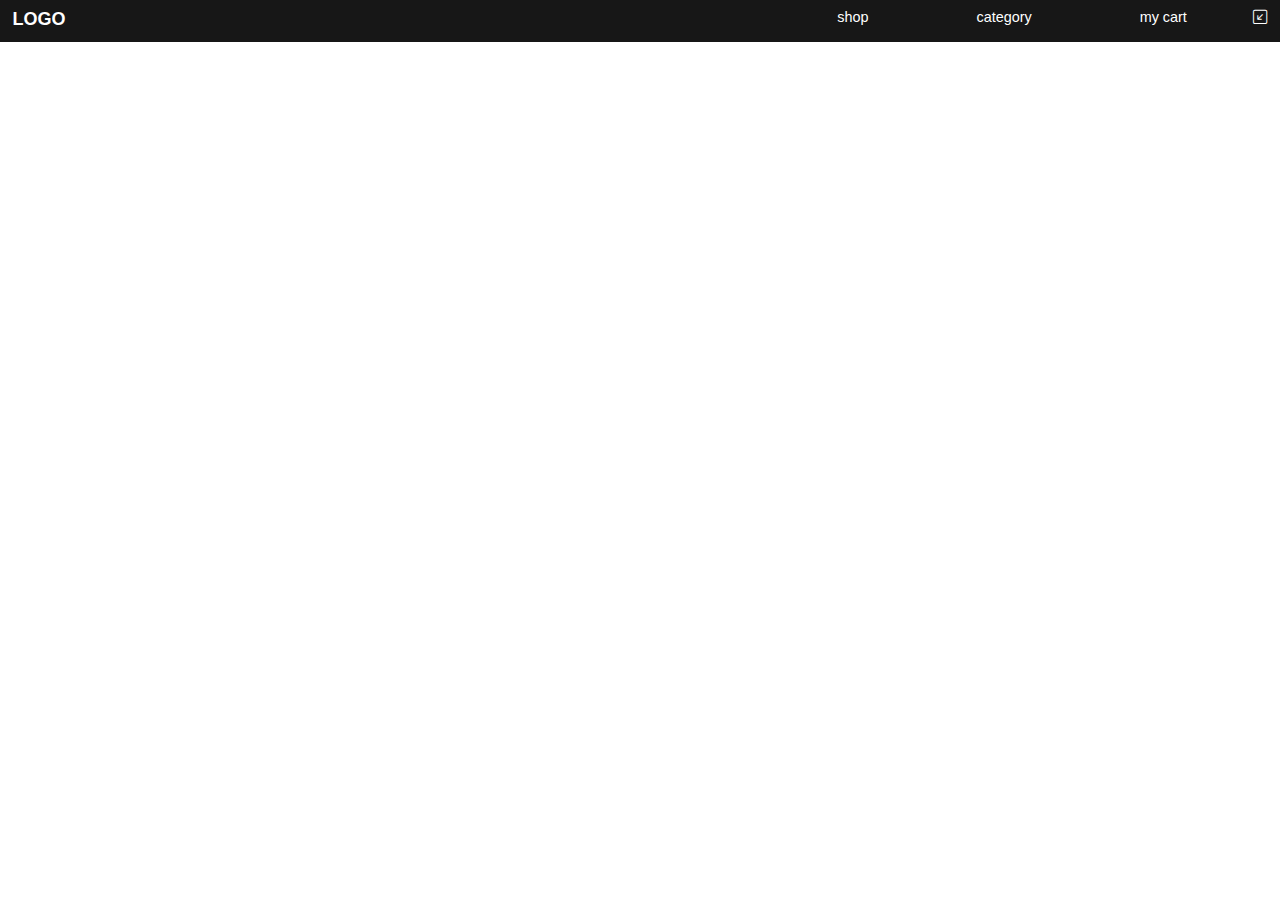
==== page/category.html @ be0bd938 "shoppage tag" ====
<!DOCTYPE html>
<html lang="en">
<head>
    <meta charset="UTF-8">
    <meta name="viewport" content="width=\, initial-scale=1.0">
    <title>Document</title>
    <link rel="stylesheet" href="https://cdn.jsdelivr.net/npm/bootstrap-icons@1.10.5/font/bootstrap-icons.css">
    <link rel="stylesheet" href="../style/grobal.css">
    <link rel="stylesheet" href="../style/navigation.css">
    <link rel="stylesheet" href="../style/category.css">
</head>
<body>
    <!-- navigation bar -->

    
    <script src="../script/navigation.js"></script>
    <script src="../script/category.js"></script>
</body>
</html>
---- style/grobal.css ----
* {
    margin: 0px;
    padding: 0px;
    box-sizing: border-box;
}
html, body {
    height: 100%;
    font-size: 18px;
    font-family: Arial, Helvetica, sans-serif;
}
.text-warning {
    color: rgb(212, 42, 42);
    font-size: .55rem;
    font-weight: bold;
    margin: .2rem 1rem 0 0;
    text-align: end;
}
---- style/navigation.css ----
.navigation {
    display: flex;
    justify-content: space-between;
    background-color: rgb(23, 23, 23);
    color: white;
}
div[class="navigation-logo"] {
    display: block;
    font-weight: bold;
}
ul[class="navigation-menu"] {
    display: flex;
    list-style-type: none;
    font-size: .8rem;
}
.navigation-items {
    display: block;
    padding: 0.5rem 0rem;
    color: white;
    text-decoration: none;
    cursor: pointer;
}
div[class="navigation-items"] {
    border-bottom: rgb(23, 23, 23) solid 3px;
    padding-left: .7rem;
    padding-right: .7rem;
}
a[class="navigation-items"] {
    border-bottom: rgb(23, 23, 23) solid 3px;
    padding-left: 3rem;
    padding-right: 3rem;
}
a[class="navigation-items"]:hover {
    border-bottom: white solid 3px;
}
div[class="navigation-items"] {
    text-transform: uppercase;
}
/* dropdown */
.dropdown {
    position: relative;
    display: none;
}
.visible {
    display: block;
}
ul[class="dropdown-content"] {
    width: 10rem;
    position: absolute;
    padding: .3rem 0rem;
    top: 0px;
    right: 0px;
    z-index: 1;
    overflow: auto;
    background-color: black;
    color: white;
    list-style-type: none;
    cursor: pointer;
}
.dropdown-content a {
    display: block;
    text-decoration: none;
    color: white;
    padding: .2rem 2rem;
    border-bottom: black solid 3px;
}
.dropdown-content a:hover {
    border-bottom: white solid 3px;
}
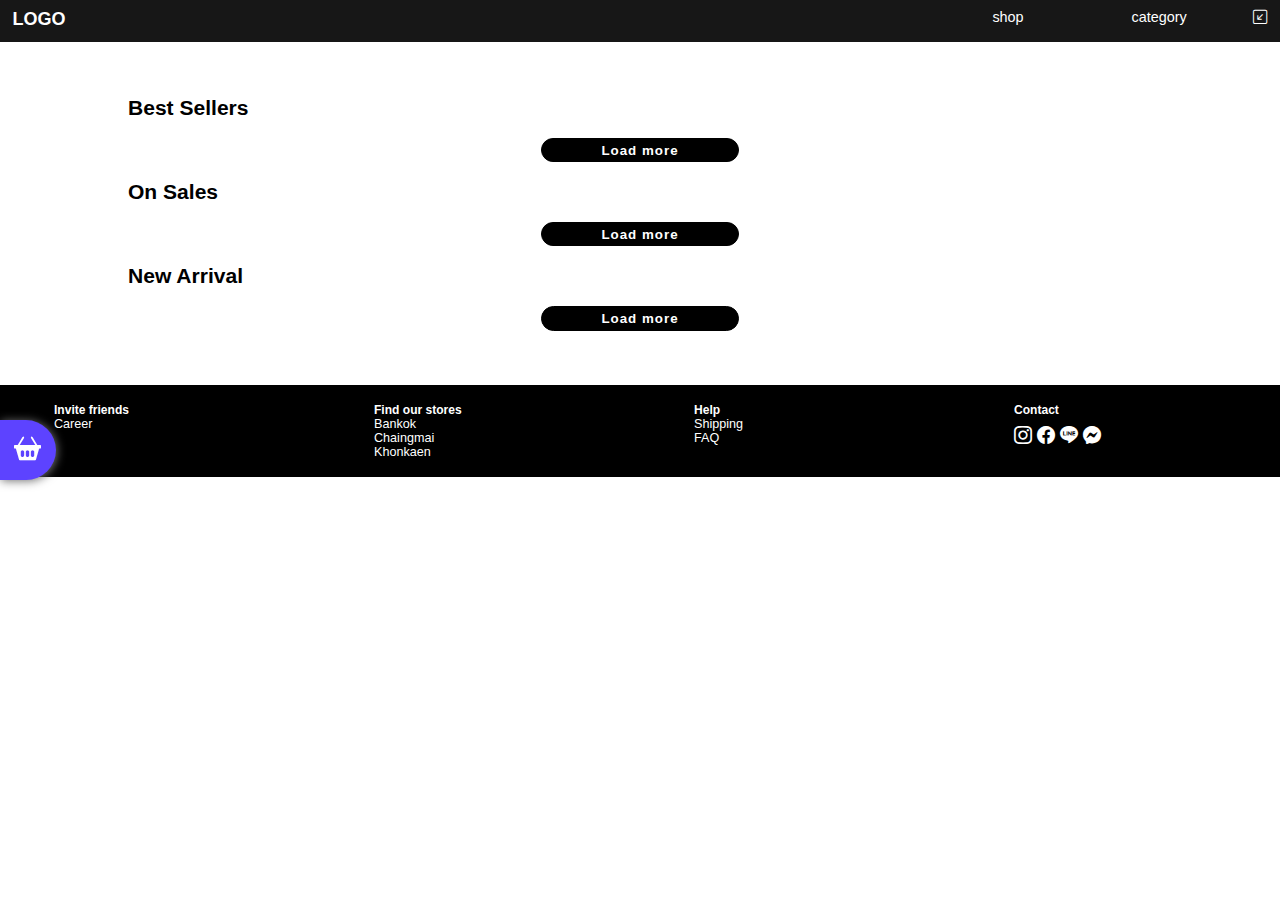
==== commit 149f0430: "add icon in input" ====
--- a/page/category.html
+++ b/page/category.html
@@ -7,13 +7,176 @@
     <link rel="stylesheet" href="https://cdn.jsdelivr.net/npm/bootstrap-icons@1.10.5/font/bootstrap-icons.css">
     <link rel="stylesheet" href="../style/grobal.css">
     <link rel="stylesheet" href="../style/navigation.css">
+    <link rel="stylesheet" href="../style/cart.css">
     <link rel="stylesheet" href="../style/category.css">
 </head>
 <body>
     <!-- navigation bar -->
 
+    <button id="navCart" class="basket">
+        <i class="bi bi-basket2-fill"></i>
+    </button>
+
+    <div id="backdrop" class="backdrop">
+        <div id="modalCart" class="card card-padding">
+            <div class="card-header">
+                <div class="x-square-icon">
+                    <i class="bi bi-x-square-fill"></i>
+                </div>
+            </div>
+            <div class="card-detail">
+                <div id="items" class="items">
+                    <!-- Gen item here -->
+                </div>
+                <div id="paginationButton" class="pagination">
+                    <!-- gen pagenumber button here -->
+                </div>
+            </div>
+        </div>
+
+        <div id="modalProduct" class="card card-padding">
+            <div class="card-header">
+                <div class="x-square-icon">
+                    <i class="bi bi-x-square-fill"></i>
+                </div>
+            </div>
+            <div class="card-detail">
+                <div class="add-to-cart">
+                    <div class="card-img">
+                        <!-- image -->
+                    </div>
+                    <div class="card-rows">
+                        <div class="card-row">
+                            <div class="topic"><h4>Size</h4></div>
+                            <div class="choice choice-size">
+                                <span>S</span>
+                                <span>M</span>
+                                <span>L</span>
+                            </div>
+                        </div>
+                        <div class="card-row">
+                            <div class="topic">Color</div>
+                            <div class="choice choice-color">
+                                <span></span>
+                                <span></span>
+                                <span></span>
+                            </div>
+                        </div>
+                        <div class="card-row">
+                            <div class="topic">Quantity</div>
+                            <div class="choice choice-count">
+                                <input type="text" />
+                                <span>-</span>
+                                <span>+</span>
+                            </div>
+                        </div>
+                        <div class="card-row">
+                            <button>Add to cart</button>
+                        </div>
+                    </div>
+                </div>
+                <div class="description">
+                    <h4>Name product</h4>
+                    <div class="review">
+                        <span>Lorem ipsum dolor sit amet consectetur.</span>
+                    </div>
+                </div>
+
+                <div class="reviews">
+                    <h4>reviews</h4>
+                    <div class="review">
+                        <strong>reviewer1</strong>
+                        <span>Lorem ipsum dolor sit amet consectetur adipisicing elit. Obcaecati, fugiat maxime! Tempore eligendi sequi omnis officia repudiandae atque odit sint fugit, a distinctio! Odit corrupti ullam voluptas dolores? Labore, ipsa.</span>
+                    </div>
+                    <div class="review">
+                        <strong>reviewer1</strong>
+                        <span>Lorem ipsum, dolor sit amet consectetur adipisicing elit. At est eveniet numquam tenetur quo vitae voluptatibus soluta. Pariatur maxime, voluptas quia nesciunt earum facere libero eveniet incidunt, voluptatibus architecto magnam.</span>
+                    </div>
+                    <div class="review">
+                        <strong>reviewer1</strong>
+                        <span>Lorem ipsum, dolor sit amet consectetur adipisicing elit. At est eveniet numquam tenetur quo vitae voluptatibus soluta. Pariatur maxime, voluptas quia nesciunt earum facere libero eveniet incidunt, voluptatibus architecto magnam.</span>
+                    </div>
+                    <div class="review">
+                        <strong>reviewer1</strong>
+                        <span>Lorem ipsum dolor sit amet consectetur adipisicing elit. Obcaecati, fugiat maxime! Tempore eligendi sequi omnis officia repudiandae atque odit sint fugit, a distinctio! Odit corrupti ullam voluptas dolores? Labore, ipsa.</span>
+                    </div>
+                    <div class="review">
+                        <strong>reviewer1</strong>
+                        <span>Lorem ipsum, dolor sit amet consectetur adipisicing elit. At est eveniet numquam tenetur quo vitae voluptatibus soluta. Pariatur maxime, voluptas quia nesciunt earum facere libero eveniet incidunt, voluptatibus architecto magnam.</span>
+                    </div>
+                    <div class="review">
+                        <strong>reviewer1</strong>
+                        <span>Lorem ipsum, dolor sit amet consectetur adipisicing elit. At est eveniet numquam tenetur quo vitae voluptatibus soluta. Pariatur maxime, voluptas quia nesciunt earum facere libero eveniet incidunt, voluptatibus architecto magnam.</span>
+                    </div>
+                </div>
+            </div>
+        </div>
+    </div>
+
+    <div class="container">
+        <div class="row">
+            <h3>Best Sellers</h3>
+            <div id="bestSeller" class="boxs">
+                <!-- init with class loadmore -->
+            </div>
+            <div class="flex-center">
+                <button id="loadBestSellerMore" class="button-dark">Load more</button>
+            </div>
+        </div>
+        <div class="row">
+            <h3>On Sales</h3>
+            <div id="onSale" class="boxs">
+                <!-- init with class loadmore -->
+            </div>
+            <div class="flex-center">
+                <button id="loadOnSaleMore" class="button-dark">Load more</button>
+            </div>
+        </div>
+        <div class="row">
+            <h3>New Arrival</h3>
+            <div id="NewArrive" class="boxs">
+                <!-- init with class loadmore -->
+            </div>
+            <div class="flex-center">
+                <button id="loadNewArriveMore" class="button-dark">Load more</button>
+            </div>
+        </div>
+    </div>
+
+    <div class="footer">
+        <div class="col">
+            <h6>Invite friends</h6>
+            <ul class="footer-list">
+                <li>Career</li>
+            </ul>
+        </div>
+        <div class="col">
+            <h6>Find our stores</h6>
+            <ul class="footer-list">
+                <li>Bankok</li>
+                <li>Chaingmai</li>
+                <li>Khonkaen</li>
+            </ul>
+        </div>
+        <div class="col">
+            <h6>Help</h6>
+            <ul class="footer-list">
+                <li>Shipping</li>
+                <li>FAQ</li>
+            </ul>
+        </div>
+        <div class="col">
+            <h6>Contact</h6>
+            <div class="contacts">
+                <i class="bi bi-instagram"> </i>
+                <i class="bi bi-facebook"> </i>
+                <i class="bi bi-line"> </i>
+                <i class="bi bi-messenger"> </i>
+            </div>
+        </div>
+    </div>
     
     <script src="../script/navigation.js"></script>
-    <script src="../script/category.js"></script>
+    <script type="module" src="../script/category.js"></script>
 </body>
 </html>--- a/style/grobal.css
+++ b/style/grobal.css
@@ -4,14 +4,81 @@
     box-sizing: border-box;
 }
 html, body {
+    display: block;
     height: 100%;
     font-size: 18px;
     font-family: Arial, Helvetica, sans-serif;
+    margin: auto;
+    position: relative;
+    scrollbar-color: #5D43FF rgb(254, 254, 254);
+    scrollbar-width: thin;
+}
+.invisible {
+    display: none !important;
 }
 .text-warning {
+    display: block;
     color: rgb(212, 42, 42);
-    font-size: .55rem;
+    font-size: .6rem;
     font-weight: bold;
-    margin: .2rem 1rem 0 0;
+    margin: .2rem 0rem 0 0;
     text-align: end;
-}+}
+
+/* modal */
+.backdrop {
+    position: fixed;
+    display: none;/* none; */
+    width: 100%;
+    height: 100%;
+    background: rgba(108, 108, 108, 0.5);
+    z-index: 100;
+}
+.visible {
+    display: block !important;
+}
+.flex-visible {
+    display: flex !important;
+}
+.card {
+    position: fixed;
+    top: 50%;
+    left: 50%;
+    transform: translate(-50%,-50%);
+    display: none; /* toggle flex */
+    flex-direction: column;
+    align-items: center;
+    width: 450px;
+    height: 80%;
+    background-color: rgb(227, 227, 227);
+    border-radius: 0.5rem;
+    box-shadow: 1px 1px 10px rgb(115, 115, 115);
+    z-index: 2;
+}
+.card-height-auto {
+    height: auto !important;
+}
+.card-padding {
+    padding: .8rem !important;
+}
+.card-header {
+    height: 3%;
+    width: 100%;
+}
+.x-square-icon i{
+    color: #5D43FF;
+    float: right;
+    font-size: 1.2rem;
+}
+.x-square-icon i:hover {
+    color: black;
+    cursor: pointer;
+}
+.card-detail {
+    display: flex;
+    flex-direction: column;
+    height: 97%;
+    width: 100%;
+    padding: .5rem 0;
+}
+/* modal */--- a/style/cart.css
+++ b/style/cart.css
@@ -0,0 +1,178 @@
+.add-to-cart {
+    display: flex;
+    margin: 1rem;
+}
+.card-img {
+    display: block;
+    width: 40%;
+    height: 100%;
+    background-color: #cccccc;
+    /* box-shadow: 5px 5px black; */
+    align-self: center;
+}
+.card-rows {
+    width: 60%;
+    display: flex;
+    flex-direction: column;
+    padding: 1rem;
+    gap: .5rem;
+}
+.card-row {
+    display: flex;
+    margin: 0rem;
+}
+.card-row .topic {
+    width: 35%;
+    font-size: .8rem;
+    font-weight: 600;
+    margin: auto;
+}
+.card-row .choice {
+    width: 65%;
+}
+input[type=number] {
+    appearance: text-field;
+}
+.choice-size span {
+    display: inline-block;
+    width: 1.2rem;
+    font-size: .7rem;
+    text-align: center;
+    color: grey;
+    border: 1px solid grey;
+    border-radius: .2rem;
+    padding: .2rem;
+    margin-right: .4rem;
+}
+.choice-color span {
+    background-color: #7BFF88;
+    border: 1px solid grey;
+    border-radius: .2rem;
+    display: inline-block;
+    width: 1rem;
+    height: 1rem;
+    padding: .6rem;
+    margin-right: .5rem;
+}
+.choice-count input {
+    width: 4rem;
+    border: 1px solid black;
+    border-radius: .2rem;
+    padding: .1rem;
+}
+.choice-count span {
+    display: inline-block;
+    background-color: #5D43FF;
+    width: 1rem;
+    font-size: .7rem;
+    font-weight: 600;
+    text-align: center;
+    border-radius: .2rem;
+    padding: .2rem;
+    color:white;
+}
+.card-row button {
+    width: 100%;
+    background-color: #5D43FF;
+    color: white;
+    border: 0px;
+    border-radius: .2rem;
+    font-weight: 600;
+    letter-spacing: 1px;
+    padding: .2rem;
+}
+.choice-count span:hover , .card-row button:hover {
+    background-color: black;
+    cursor: pointer;
+}
+.description {
+    margin: 1rem 1rem 0 1rem;
+}
+.reviews {
+    display: block;
+    height: 20rem;
+    overflow-y: scroll;
+    scrollbar-color: #5D43FF rgb(254, 254, 254);
+    scrollbar-width: thin;
+    margin: 1rem;
+}
+.review {
+    margin: .5rem 0;
+    font-size: .7rem;
+}
+.items {
+    display: flex;
+    flex-direction: column;
+    row-gap: 1rem;
+    width: 100%;
+    height: 90%;
+}
+.item {
+    display: flex;
+    width: 100%;
+    height: 23%;
+}
+.item > .image {
+    display: block;
+    height: 100%;
+    width: 30%;
+    background-color: #5D43FF;
+}
+.item > .detail-item {
+    display: block;
+    height: 100%;
+    width: 70%;
+    background-color: #7BFF88;
+}
+.item > .detail-item:hover {
+    background-color: #7BFF88;
+}
+.pagination {
+    height: 10%;
+    display: flex;
+    align-items: center;
+    justify-content: center;
+    gap: 0.4rem;
+}
+.pagination span:hover {
+    cursor: pointer;
+}
+.pagination i {
+    color: #5D43FF;
+}
+.pagination i:hover {
+    color: black;
+}
+.pagination-item {
+    background-color: #5D43FF;
+    color: white;
+    border-radius: .2rem;
+    padding: .2rem;
+    font-size: .8rem;
+}
+.pagination-item:hover {
+    background-color: black;
+}
+.pagination-item-active {
+    background-color: black;
+}
+
+/* button cart */
+.basket {
+    position: fixed;
+    top: 50%;
+    left: 0;
+    z-index: 5;
+    transform: translate(0%,-50%);
+    font-size: 1.5rem;
+    background-color: #5D43FF;
+    color: white;
+    border: none;
+    border-radius: 0 2rem 2rem 0;
+    padding: .8rem .8rem;
+    box-shadow: 1px 1px 10px rgb(115, 115, 115);
+}
+.basket:hover {
+    cursor: pointer;
+    background-color: black;
+}
--- a/style/category.css
+++ b/style/category.css
@@ -0,0 +1,79 @@
+.container {
+    display: block;
+    width: 80%;
+    margin: 0 auto;
+    padding: 2rem 0;
+
+}   
+.row {
+    margin: 1rem 0rem;
+}
+.boxs {
+    display: flex;
+    flex-wrap: wrap;
+    width: auto;
+    gap: 1rem;
+    justify-content: flex-start;
+}
+
+.box {
+    display: block;
+    width: 23.5%;
+    height: 150px;
+    background-color: rgb(134, 134, 134);
+    transition: ease 1s;
+    animation: animateElement ease 1s;
+}
+@keyframes animateElement{
+    0% {
+      opacity:0;
+    }
+    100% {
+      opacity:1;
+    }
+  }
+/* .box:hover {
+    scale: 1.2;
+} */
+.flex-center {
+    display: flex;
+    justify-content: center;
+    align-items: center;
+    margin: 1rem;
+}
+button[class="button-dark"] {
+    width: 20%;
+    background-color: black;
+    color: white;
+    font-weight: 600;
+    border: 1px solid black;
+    border-radius: 50px;
+    padding: 0.2rem 0rem;
+    margin: auto;
+    transition: 0.5s;
+    letter-spacing: 1px;
+}
+button[class="button-dark"]:hover {
+    background-color: white;
+    color: black;
+    cursor: pointer;
+    border: 1px solid black;
+}
+
+.footer {
+    display: flex;
+    height: auto;
+    background-color: black;
+    color: white;
+}
+.col {
+    width: 25%;
+    padding: 1rem 3rem;
+}
+.footer-list {
+    font-size: 0.7rem;
+    list-style: none;
+}
+.contacts {
+    padding: .5rem 0;
+}
